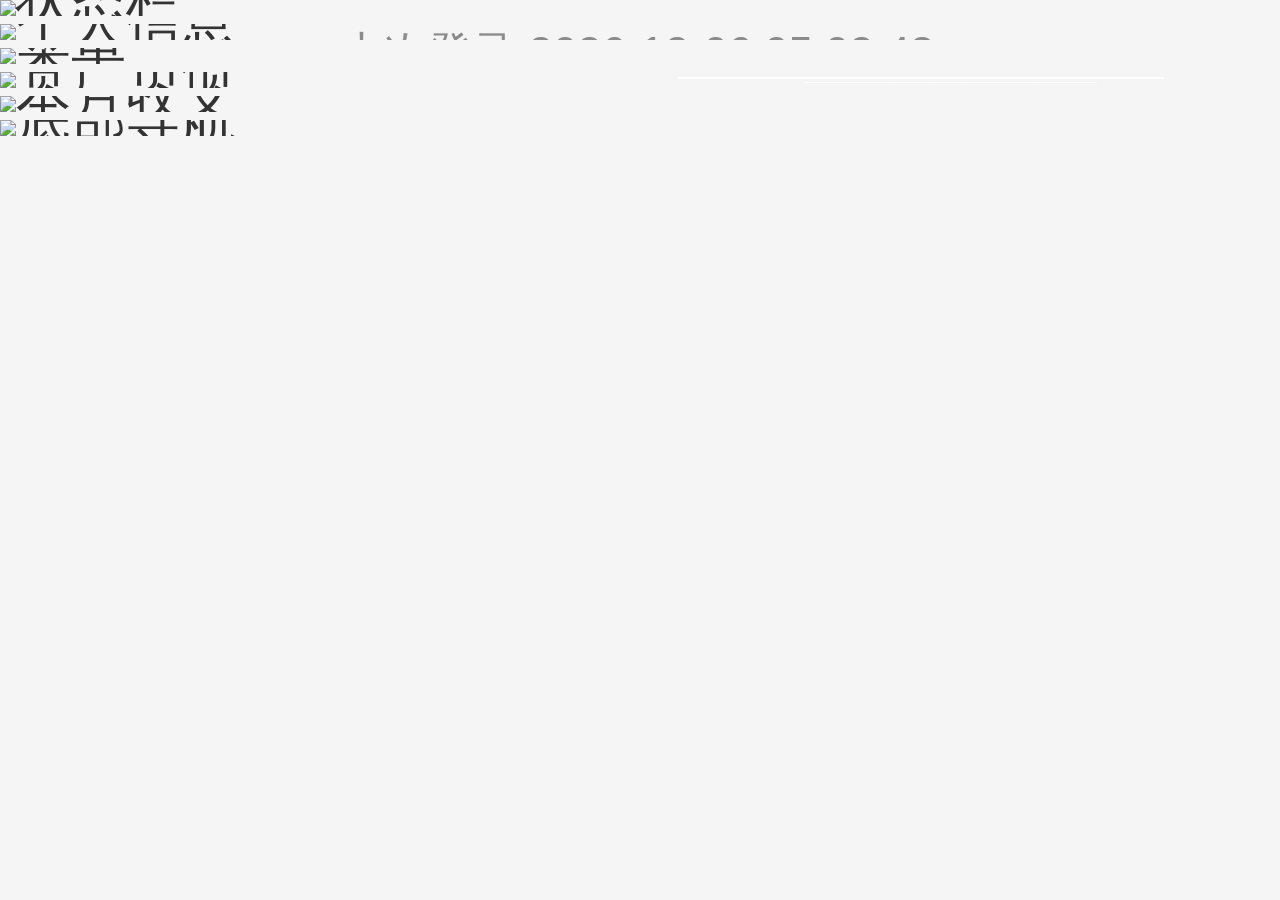
==== create_app_html/index.html @ c830a3ed "html版本" ====
<!DOCTYPE html>
<html lang="zh-CN">
<head>
    <meta charset="UTF-8">
    <meta name="viewport" content="width=device-width, initial-scale=1.0, maximum-scale=1.0, minimum-scale=1.0, user-scalable=no, viewport-fit=cover, target-densitydpi=device-dpi">
    <title>中国工商银行</title>
    <link rel="stylesheet" href="style.css">
</head>
<body>

    <!-- 状态栏 -->
    <div class="image-container">
        <img src="pictures/设置_消息_按钮.png" class="main-image" alt="状态栏">
    </div>

    <!-- 个人信息 -->
    <div class="image-container">
        <img src="pictures/个人信息.png" class="main-image" alt="个人信息">
        <img src="pictures/权益中心下时间的覆盖色.png" class="cover-image" style="top: 41.8%; left: 26.6%; width: 59.0%; height: 9.5%;" alt="">
        <div class="overlay-text gray-text" id="loginTime" style="top: 41.8%; left: 26.6%; font-size: 0.8rem;">
            上次登录 加载中...
        </div>
    </div>

    <!-- 菜单 -->
    <div class="image-container">
        <img src="pictures/年度账单_商城订单_信用报告_办理进度_更多.png" class="main-image" alt="菜单">
    </div>

    <!-- 资产负债 -->
    <div class="image-container click-target" onclick="navigateTo('page2.html')">
        <img src="pictures/我的资产负债.png" class="main-image" alt="资产负债">
        <div class="cover-bg" style="top: 33.5%; left: 53.0%; width: 37.9%; height: 11.8%;"></div>
        <div class="overlay-text" style="top: 34.5%; left: 54.0%; font-size: 1.7rem;">
            512,922.29
        </div>
        <div class="cover-bg" style="top: 62.4%; left: 62.8%; width: 22.9%; height: 7.1%;"></div>
        <div class="overlay-text" style="top: 62.4%; left: 64.0%; font-size: 0.95rem;">
            512,922.29
        </div>
    </div>

    <!-- 本月收支 -->
    <div class="image-container">
        <img src="pictures/我的本月收支.png" class="main-image" alt="本月收支">
    </div>

    <!-- 底部导航 -->
    <div class="image-container">
        <img src="pictures/底部按钮.png" class="main-image" alt="底部导航">
    </div>

    <script src="script.js"></script>
</body>
</html>
---- create_app_html/style.css ----
* {
    margin: 0;
    padding: 0;
    box-sizing: border-box;
    -webkit-tap-highlight-color: transparent;
}

html, body {
    width: 100%;
    height: 100%;
    overflow-x: hidden;
    -webkit-text-size-adjust: 100% !important;
    text-size-adjust: 100% !important;
    background-color: #f5f5f5;
}

body {
    font-family: "Noto Sans CJK SC", "PingFang SC", "Microsoft YaHei", sans-serif;
    color: #333333;
    margin: 0;
    padding: 0;
    line-height: 0;
    vertical-align: bottom;
}

.image-container {
    position: relative;
    width: 100%;
    overflow: hidden;
    line-height: 0;
    margin-bottom: 8px;
    padding-bottom: 0;
}

.image-container:last-child {
    margin-bottom: 0;
}

.image-container img.main-image {
    width: 100%;
    height: auto;
    display: block;
    vertical-align: bottom;
    transform: translate3d(0, 0, 0);
    -webkit-transform: translate3d(0, 0, 0);
    image-rendering: -webkit-optimize-contrast;
    image-rendering: crisp-edges;
    image-rendering: high-quality;
    -webkit-backface-visibility: hidden;
    backface-visibility: hidden;
}

.image-container img.cover-image {
    position: absolute;
    z-index: 5;
    display: block;
    transform: translate3d(0, 0, 0);
    -webkit-transform: translate3d(0, 0, 0);
}

.cover-bg {
    position: absolute;
    background-color: #ffffff;
    z-index: 5;
}

.overlay-text {
    position: absolute;
    font-weight: 500 !important;
    font-family: "Noto Sans CJK SC", "PingFang SC", "Microsoft YaHei", sans-serif !important;
    white-space: nowrap;
    user-select: none;
    z-index: 10;
    line-height: 1;
    text-rendering: optimizeLegibility;
    -webkit-font-smoothing: antialiased;
    -moz-osx-font-smoothing: grayscale;
    color: #3D3D3D !important;
    text-shadow:
        0 0 1px rgba(61, 61, 61, 0.1) !important;
    transform: translate3d(0, 0, 0);
    -webkit-transform: translate3d(0, 0, 0);
}

.gray-text {
    color: #8B8B8B !important;
    text-shadow:
        0 0 1px rgba(139, 139, 139, 0.15) !important;
}

.page2-text {
    color: #A1A1A1 !important;
    text-shadow:
        0 0 1px rgba(161, 161, 161, 0.15) !important;
}

.page3-text {
    color: #818181 !important;
    text-shadow:
        0 0 1px rgba(129, 129, 129, 0.15) !important;
}

.overlay-text.red-text {
    color: #D34943 !important;
    text-shadow:
        0 0 1px rgba(211, 73, 67, 0.3),
        0 0 2px rgba(211, 73, 67, 0.15) !important;
}

.click-area {
    position: absolute;
    z-index: 20;
    background: rgba(0, 0, 0, 0.01);
    touch-action: manipulation;
}

.click-target {
    cursor: pointer;
    opacity: 1;
    transition: opacity 0.2s;
}

.click-target:active {
    opacity: 0.7;
}
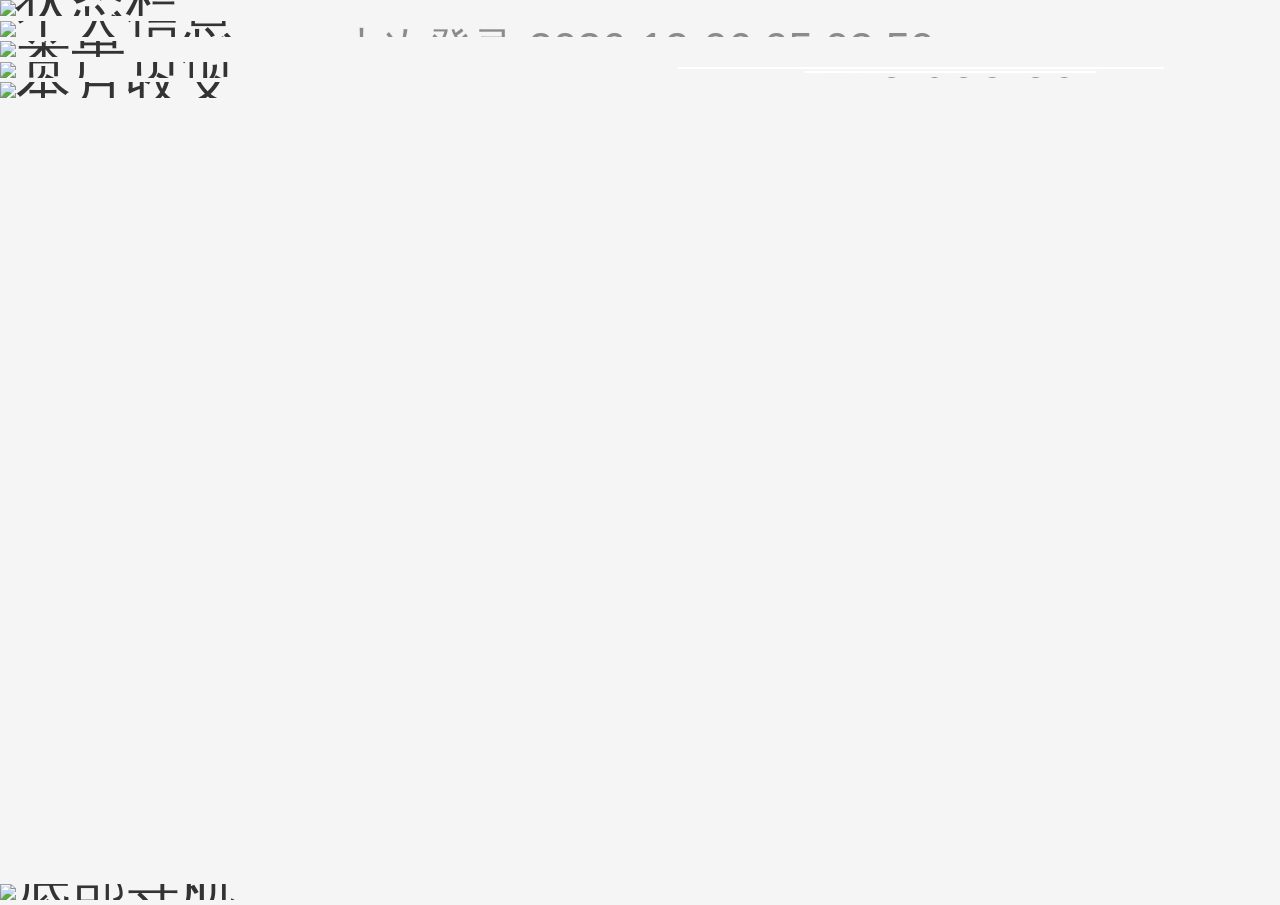
==== commit 65837970: "html版本" ====
--- a/create_app_html/index.html
+++ b/create_app_html/index.html
@@ -3,10 +3,12 @@
 <head>
     <meta charset="UTF-8">
     <meta name="viewport" content="width=device-width, initial-scale=1.0, maximum-scale=1.0, minimum-scale=1.0, user-scalable=no, viewport-fit=cover, target-densitydpi=device-dpi">
+    <meta name="theme-color" content="#ffffff">
+    <meta name="apple-mobile-web-app-status-bar-style" content="white">
     <title>中国工商银行</title>
     <link rel="stylesheet" href="style.css">
 </head>
-<body>
+<body class="index-page">
 
     <!-- 状态栏 -->
     <div class="image-container">
--- a/create_app_html/style.css
+++ b/create_app_html/style.css
@@ -5,22 +5,27 @@
     -webkit-tap-highlight-color: transparent;
 }
 
-html, body {
+html {
     width: 100%;
     height: 100%;
     overflow-x: hidden;
     -webkit-text-size-adjust: 100% !important;
     text-size-adjust: 100% !important;
-    background-color: #f5f5f5;
 }
 
 body {
+    width: 100%;
+    min-height: 100vh;
+    overflow-x: hidden;
+    background-color: #f5f5f5;
     font-family: "Noto Sans CJK SC", "PingFang SC", "Microsoft YaHei", sans-serif;
     color: #333333;
     margin: 0;
     padding: 0;
     line-height: 0;
     vertical-align: bottom;
+    display: flex;
+    flex-direction: column;
 }
 
 .image-container {
@@ -28,12 +33,14 @@
     width: 100%;
     overflow: hidden;
     line-height: 0;
-    margin-bottom: 8px;
+    margin-bottom: 0.5vh;
     padding-bottom: 0;
+    flex-shrink: 0;
 }
 
 .image-container:last-child {
     margin-bottom: 0;
+    margin-top: auto;
 }
 
 .image-container img.main-image {
@@ -89,15 +96,17 @@
 }
 
 .page2-text {
-    color: #A1A1A1 !important;
+    color: #8B8B8B !important;
+    font-weight: 400 !important;
     text-shadow:
-        0 0 1px rgba(161, 161, 161, 0.15) !important;
+        0 0 1px rgba(139, 139, 139, 0.15) !important;
 }
 
 .page3-text {
-    color: #818181 !important;
+    color: #8B8B8B !important;
+    font-weight: 400 !important;
     text-shadow:
-        0 0 1px rgba(129, 129, 129, 0.15) !important;
+        0 0 1px rgba(139, 139, 139, 0.15) !important;
 }
 
 .overlay-text.red-text {
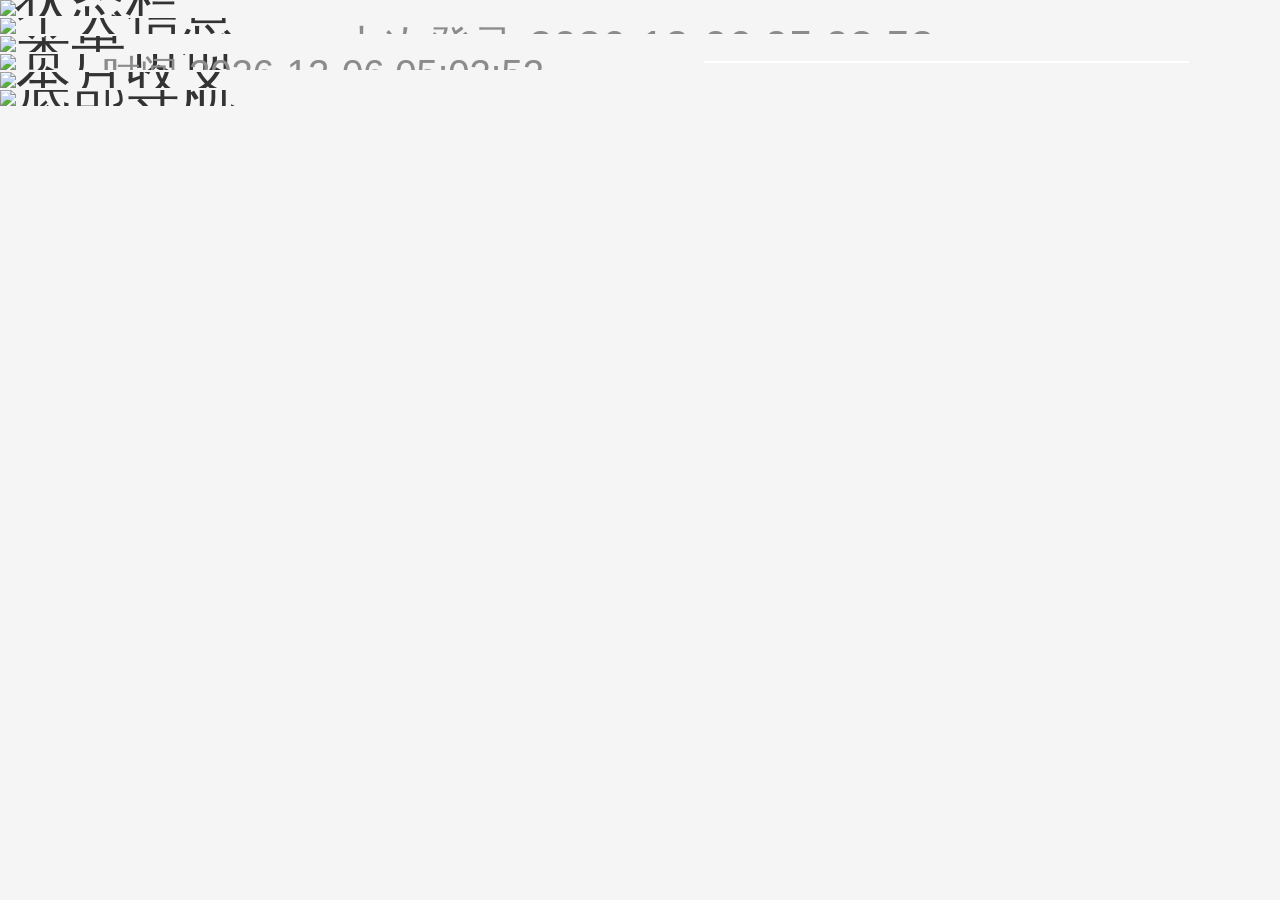
==== commit 9b98781e: "html版本" ====
--- a/create_app_html/index.html
+++ b/create_app_html/index.html
@@ -32,12 +32,24 @@
     <!-- 资产负债 -->
     <div class="image-container click-target" onclick="navigateTo('page2.html')">
         <img src="pictures/我的资产负债.png" class="main-image" alt="资产负债">
-        <div class="cover-bg" style="top: 33.5%; left: 53.0%; width: 37.9%; height: 11.8%;"></div>
-        <div class="overlay-text" style="top: 34.5%; left: 54.0%; font-size: 1.7rem;">
+
+        <!-- 时间覆盖背景 -->
+        <img src="pictures/时间覆盖背景底色.png" class="cover-image" style="top: 6.8%; left: 7%; width: 38%; height: 5%;" alt="">
+
+        <!-- 动态时间文字 -->
+        <div class="overlay-text gray-text" id="currentTime" style="top: 6.8%; left: 8%; font-size: 0.7rem;">
+            时间 加载中...
+        </div>
+
+        <!-- 总负债覆盖层 -->
+        <div class="cover-bg" style="top: 41.5%; left: 55.0%; width: 37.9%; height: 11.8%;"></div>
+        <div class="overlay-text" style="top: 42.5%; left: 55.0%; font-size: 1.6rem;">
             512,922.29
         </div>
-        <div class="cover-bg" style="top: 62.4%; left: 62.8%; width: 22.9%; height: 7.1%;"></div>
-        <div class="overlay-text" style="top: 62.4%; left: 64.0%; font-size: 0.95rem;">
+
+        <!-- 贷款金额覆盖层 -->
+        <img src="pictures/贷款进度底色.png" class="cover-image" style="top: 68.4%; left: 62.0%; width: 22.9%; height: 7.1%;" alt="">
+        <div class="overlay-text" style="top: 68.0%; left: 62.0%; font-size: 0.95rem;">
             512,922.29
         </div>
     </div>
--- a/create_app_html/style.css
+++ b/create_app_html/style.css
@@ -16,6 +16,7 @@
 body {
     width: 100%;
     min-height: 100vh;
+    overflow-y: auto;
     overflow-x: hidden;
     background-color: #f5f5f5;
     font-family: "Noto Sans CJK SC", "PingFang SC", "Microsoft YaHei", sans-serif;
@@ -24,8 +25,7 @@
     padding: 0;
     line-height: 0;
     vertical-align: bottom;
-    display: flex;
-    flex-direction: column;
+    display: block;
 }
 
 .image-container {
@@ -33,14 +33,14 @@
     width: 100%;
     overflow: hidden;
     line-height: 0;
-    margin-bottom: 0.5vh;
+    margin-bottom: 2px; /* 全局默认间距缩小为 2px */
     padding-bottom: 0;
-    flex-shrink: 0;
+    display: block;
 }
 
-.image-container:last-child {
+/* 针对 index.html 的底部导航特殊处理 */
+body.index-page .image-container:last-child {
     margin-bottom: 0;
-    margin-top: auto;
 }
 
 .image-container img.main-image {
@@ -103,14 +103,15 @@
 }
 
 .page3-text {
-    color: #8B8B8B !important;
+    color: #6A6A6A !important;
     font-weight: 400 !important;
     text-shadow:
-        0 0 1px rgba(139, 139, 139, 0.15) !important;
+        0 0 1px rgba(106, 106, 106, 0.15) !important;
 }
 
 .overlay-text.red-text {
     color: #D34943 !important;
+    font-weight: 400 !important;
     text-shadow:
         0 0 1px rgba(211, 73, 67, 0.3),
         0 0 2px rgba(211, 73, 67, 0.15) !important;
